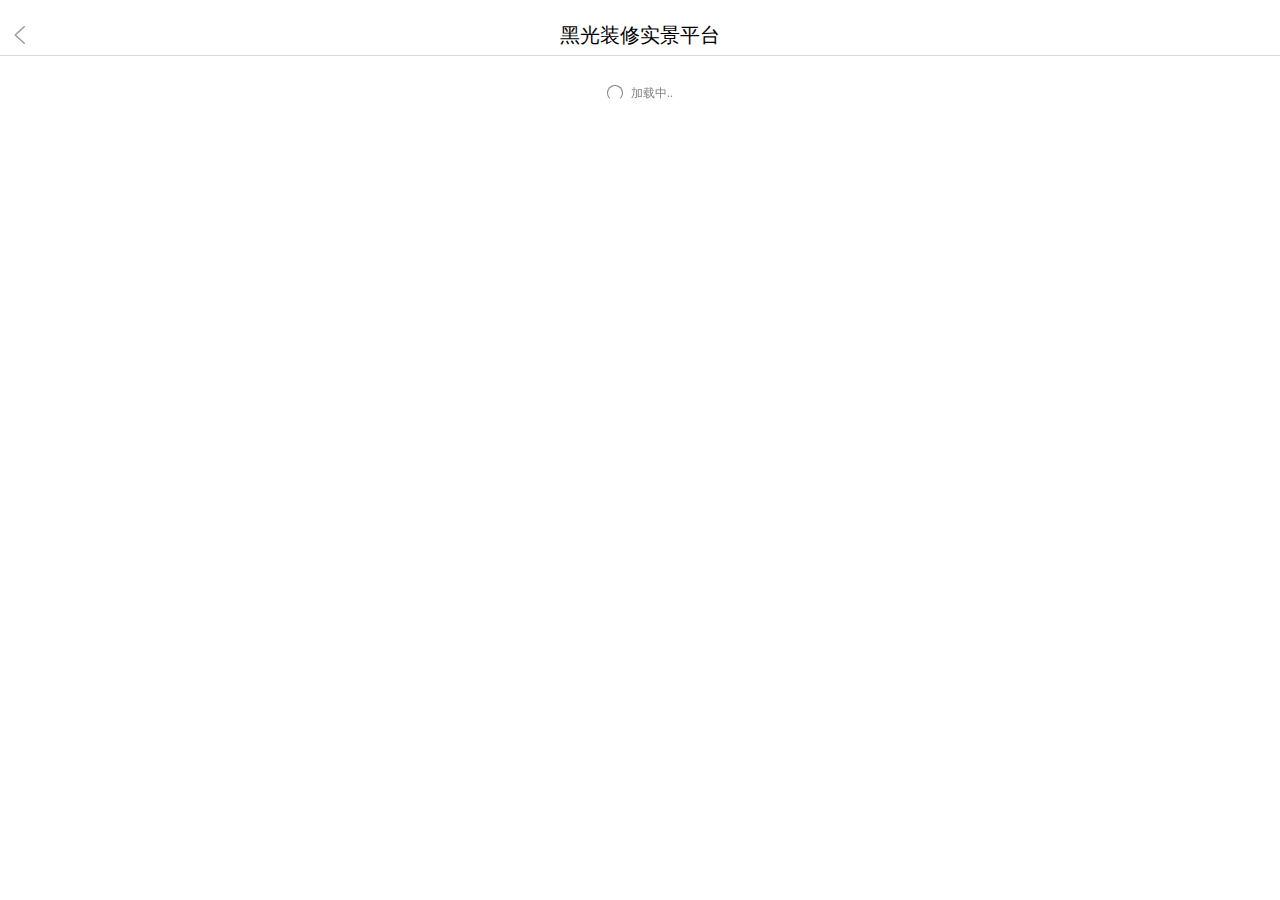
==== photo-mescoll.html @ 63022872 "实景修改 上拉刷新" ====
<!doctype html>
<html lang="zh">
<head>
	<meta charset="utf-8">
	<meta http-equiv="X-UA-Compatible" content="IE=edge">
	<meta name="description" content="">
	<meta name="keywords" content="">
	<title></title>
	<meta name="viewport" content="width=device-width, initial-scale=1.0, maximum-scale=1.0, minimum-scale=1.0, user-scalable=no">
	<meta name="renderer" content="webkit">
	<link rel="stylesheet" href="css/normalize.css">
	<link rel="stylesheet" href="css/mescroll.css">
	<link rel="stylesheet" href="css/main.css">
</head>
<body>
<div class="web-container">
	<div class="header">
		<a href="javascript:history.back()" class="back"><img src="img/public/back.png" alt=""></a>
		<h1 class="logo">黑光装修实景平台</h1></div>
	<div id="mescroll" class="mescroll">
		<div class="album-list"></div>
	</div>
</div>
<script src="js/lib/jquery.js"></script>
<script src="js/lib/Mdropload.js"></script>
<script src="js/lib/mescroll.js"></script>
<script src="js/main.js"></script>
<script>
	var page = 2;
	var pageUrl = 'callback.php?page=';
	var isLoading = false;	// 正在加载中
	var isHaveNot = false; // 是否已经加载完毕
	// 滚动代码
	var mescroll = new MeScroll("mescroll", { //第一个参数"mescroll"对应上面布局结构div的id
		//如果您的下拉刷新是重置列表数据,那么down完全可以不用配置,具体用法参考第一个基础案例
		//解析: down.callback默认调用mescroll.resetUpScroll(),而resetUpScroll会将page.num=1,再触发up.callback
		up: {
			callback: upCallback, //上拉加载的回调
		},
		down: {
			use: false, //不初始化下拉刷新的布局
		}
	});
	function upCallback() {
		jQuery('.album-list').ajaxInfo({
			url: pageUrl + page,
			cb: mescroll,
			sucess: function (data, cb) {
				jQuery('.album-list').albumCallBack(data, cb);
			}
		})
	}
	console.log(mescroll);
</script>
</body>
</html>
---- css/mescroll.css ----
/*! mescroll -- 精致的下拉刷新和上拉加载js框架
 * version 1.4.1
 * 2019-2-1 文举
 * http://www.mescroll.com
 *
 * 温馨提示: mescroll唯一的全局样式: html,body{height:100%},用于固定body的高度满屏; 如果影响到您原本的项目样式,可自行删除
 *
 * ----- mescroll的html结构解析 ----
 *
 <body>
   <div id="mescroll" class="mescroll">
    <div>

      //下拉刷新区域 ( mescroll初始化之后自动创建 )
      <div class="mescroll-downwarp">
        <div class="downwarp-content">
          <p class="downwarp-progress"></p> <p class="downwarp-tip">下拉刷新 </p>
        </div>
      </div>

      //界面的具体内容
      //<div>界面内容</div>
      //数据列表..
      //<ul id="dataList" class="data-list">
      //	<li>数据列表</li>

        //空布局 ( 列表无任何数据时, 且配置了warpId时, 会自动创建显示 )
        <div class="mescroll-empty">
          <img class="empty-icon" src="../img/mescroll-empty.png"/>
          <p class="empty-tip">暂无相关数据~</p>
           <p class="empty-btn">去逛逛 ></p>
        </div>

      //</ul>

      //上拉加载区域 ( mescroll初始化之后自动创建 )
      <div class="mescroll-upwarp">
        //加载中..
        <p class="upwarp-progress mescroll-rotate"></p><p class="upwarp-tip">加载中..</p>
        //无数据
        <p class="upwarp-nodata">-- END --</p>
      </div>

    </div>
	</div>

	//回到顶部按钮 ( 列表滚动到配置的距离时, 且配置了warpId时, 会自动创建显示, 注意是添加在body中的 )
	<img class="mescroll-totop" src="../img/mescroll-totop.png"/>
</body>
 *
 */


/*设置body的高度,以便正确的获取body高度和触发scroll事件*/
html,
body {
  height: 100%;
}

/*使iOS列表滑动流畅*/
body {
  -webkit-overflow-scrolling: touch;
}

/*下拉刷新和上拉加载的滑动区域*/
.mescroll {
  width: 100%;
  height: 100%;
  overflow-y: auto;
}

/*启用硬件加速:使动画渲染流畅,解决部分手机闪白屏问题,在下拉刷新和上拉加载触发时启用,结束后移除,避免滥用导致其他兼容性问题*/
.mescroll-hardware {
  -webkit-transform: translateZ(0);
  -webkit-transform-style: preserve-3d;
  -webkit-backface-visibility: hidden;
  -webkit-perspective: 1000;
}

/*下拉刷新区域*/
.mescroll-downwarp {
  position: relative;
  width: 100%;
  height: 0;
  overflow: hidden;
  text-align: center;
}

/*下拉刷新--高度重置的过渡动画*/
.mescroll-downwarp-reset {
  -webkit-transition: height 300ms;
  transition: height 300ms;
}

/*下拉刷新--内容区,定位于区域底部*/
.mescroll-downwarp .downwarp-content {
  position: absolute;
  left: 0;
  bottom: 0;
  width: 100%;
  min-height: 30px;
  padding: 10px 0;
}

/*上拉加载区域*/
.mescroll-upwarp {
  min-height: 30px;
  padding: 15px 0;
  text-align: center;
  visibility: hidden;/*代替display: none,列表快速滑动到底部能及时显示上拉加载的区域*/
}

/*下拉刷新,上拉加载--提示文本*/
.mescroll-downwarp .downwarp-tip,
.mescroll-upwarp .upwarp-tip,
.mescroll-upwarp .upwarp-nodata {
  display: inline-block;
  font-size: 12px;
  color: gray;
  vertical-align: middle;
}
.mescroll-downwarp .downwarp-tip,
.mescroll-upwarp .upwarp-tip{
  margin-left: 8px;
}

/*下拉刷新,上拉加载--旋转进度条*/
.mescroll-downwarp .downwarp-progress,
.mescroll-upwarp .upwarp-progress {
  display: inline-block;
  width: 16px;
  height: 16px;
  border-radius: 50%;
  border: 1px solid gray;
  border-bottom-color: transparent;
  vertical-align: middle;
}

/*旋转动画*/
.mescroll-rotate {
  -webkit-animation: mescrollRotate 0.6s linear infinite;
  animation: mescrollRotate 0.6s linear infinite;
}

@-webkit-keyframes mescrollRotate {
  0% {
    -webkit-transform: rotate(0deg);
  }
  100% {
    -webkit-transform: rotate(360deg);
  }
}

@keyframes mescrollRotate {
  0% {
    transform: rotate(0deg);
  }
  100% {
    transform: rotate(360deg);
  }
}

/*无任何数据的空布局*/
.mescroll-empty {
  width: 100%;
  padding-top: 20px;
  text-align: center;
}

.mescroll-empty .empty-icon {
  width: 45%;
}

.mescroll-empty .empty-tip {
  margin-top: 6px;
  font-size: 14px;
  color: gray;
}

.mescroll-empty .empty-btn {
  max-width: 50%;
  margin: 20px auto;
  padding: 10px;
  border: 1px solid #65AADD;
  border-radius: 6px;
  background-color: white;
  color: #65AADD;
}

.mescroll-empty .empty-btn:active {
  opacity: .75;
}

/*回到顶部的按钮*/
.mescroll-totop {
  z-index: 9990;
  position: fixed;
  right: 10px;
  bottom: 30px;
  width: 36px;
  height: 36px;
  border-radius: 50%;
  opacity: 0;
}

/*显示动画--淡入*/
.mescroll-lazy-in,
.mescroll-fade-in {
  -webkit-animation: mescrollFadeIn .5s linear forwards;
  animation: mescrollFadeIn .5s linear forwards;
}

@-webkit-keyframes mescrollFadeIn {
  0% {
    opacity: 0;
  }
  100% {
    opacity: 1;
  }
}

@keyframes mescrollFadeIn {
  0% {
    opacity: 0;
  }
  100% {
    opacity: 1;
  }
}

/*隐藏动画--淡出*/
.mescroll-fade-out {
  pointer-events: none;
  -webkit-animation: mescrollFadeOut .5s linear forwards;
  animation: mescrollFadeOut .5s linear forwards;
}

@-webkit-keyframes mescrollFadeOut {
  0% {
    opacity: 1;
  }
  100% {
    opacity: 0;
  }
}

@keyframes mescrollFadeOut {
  0% {
    opacity: 1;
  }
  100% {
    opacity: 0;
  }
}

/*滚动条轨道背景(默认在PC端设置)*/
.mescroll-bar::-webkit-scrollbar-track {
  background-color: transparent;
}

/*滚动条轨道宽度 (默认在PC端设置)*/
.mescroll-bar::-webkit-scrollbar {
  width: 6px;
}

/*滚动条游标 (默认在PC端设置)*/
.mescroll-bar::-webkit-scrollbar-thumb {
  border-radius: 6px;
  background-color: #ccc;
}

/*滚动条游标鼠标经过的颜色变化 (默认在PC端设置)*/
.mescroll-bar::-webkit-scrollbar-thumb:hover {
  background-color: #aaa;
}
---- css/main.css ----
@charset "utf-8";
/* ==========================================================================
   Base styles: opinionated defaults
   ========================================================================== */
body {
  font-family: \5FAE\8F6F\96C5\9ED1, serif;
  font-size: 12px;
  color: #333;
  line-height: 20px;
  -webkit-overflow-scrolling: touch;
  -webkit-text-size-adjust: none;
  -moz-text-size-adjust: none;
   -ms-text-size-adjust: none;
       text-size-adjust: none;
}
/*
 * Remove text-shadow in selection highlight:
 */
::-moz-selection {
  background: #b3d4fc;
  text-shadow: none;
}
::selection {
  background: #b3d4fc;
  text-shadow: none;
}
/*
 * A better looking default horizontal rule
 */
hr {
  display: block;
  height: 1px;
  border: 0;
  border-top: 1px solid #ccc;
  margin: 1em 0;
  padding: 0;
}
/*
 * Remove the gap between audio, canvas, iframes,
 */
audio,
canvas,
iframe,
img,
svg,
video {
  vertical-align: top;
  max-width: 100%;
}
/*
 * Remove default fieldset styles.
 */
fieldset {
  border: 0;
  margin: 0;
  padding: 0;
}
/*
 * Allow only vertical resizing of textareas.
 */
textarea {
  resize: vertical;
}
ul,
li {
  list-style: none;
  padding: 0;
}
a {
  text-decoration: none;
}
a:active {
  text-decoration: none;
}
* {
  -webkit-box-sizing: border-box;
          box-sizing: border-box;
}
img {
  max-width: 100%;
  vertical-align: top;
}
/* ==========================================================================
  Helper classes
  ========================================================================== */
/*
 * Hide visually and from screen readers
 */
.hidden {
  display: none !important;
}
.hide {
  visibility: hidden;
}
/*
* Clearfix: contain floats
*/
.clearfix:before,
.clearfix:after {
  content: " ";
  /* 1 */
  display: table;
  /* 2 */
}
.clearfix:after {
  height: 0;
  visibility: hidden;
  content: ".";
  display: block;
  clear: both;
}
.inner {
  margin: 0 auto;
  padding: 0 12.5px;
  max-width: 1225px;
}
.inline {
  display: inline-block;
  vertical-align: top;
}
/*Out of line display ...*/
.ellipsis {
  overflow: hidden;
  white-space: nowrap;
  text-overflow: ellipsis;
}
/*Over two lines of display ...*/
.ellipsis-2 {
  display: -webkit-box;
  overflow: hidden;
  white-space: normal;
  text-overflow: ellipsis;
  word-wrap: break-word;
  -webkit-line-clamp: 2;
  -webkit-box-orient: vertical;
}
.table {
  display: table;
  width: 100%;
  table-layout: fixed;
}
.table-cell {
  position: relative;
  display: table-cell;
}
/*------------------------------------------------------------
	small adjustment
------------------------------------------------------------*/
.text-left {
  text-align: left;
}
.text-center {
  text-align: center;
}
.text-justify {
  text-align: justify;
}
.text-right {
  text-align: right;
}
.pull-left {
  float: left;
}
.pull-right {
  float: right;
}
/*------------------------------------------------------------
	flex
------------------------------------------------------------*/
.row {
  display: -webkit-box;
  display: -ms-flexbox;
  display: flex;
  -ms-flex-wrap: wrap;
      flex-wrap: wrap;
  -webkit-box-pack: start;
      -ms-flex-pack: start;
          justify-content: flex-start;
}
.row:after {
  width: 100%;
  height: 0;
  visibility: hidden;
  content: ".";
  display: block;
  clear: both;
}
[class*='col-'] {
  float: left;
  -webkit-box-flex: 1;
      -ms-flex: auto;
          flex: auto;
  -webkit-box-flex: 0;
      -ms-flex-positive: 0;
          flex-grow: 0;
}
[align-items="center"] {
  -webkit-box-align: center;
      -ms-flex-align: center;
          align-items: center;
}
[align-self="center"] {
  -ms-flex-item-align: center;
      align-self: center;
}
.col-sm-12 {
  width: 100%;
}
.col-sm-11 {
  width: 91.66%;
}
.col-sm-10 {
  width: 83.33%;
}
.col-sm-9 {
  width: 75%;
}
.col-sm-8 {
  width: 66.66%;
}
.col-sm-7 {
  width: 58.33%;
}
.col-sm-6 {
  width: 50%;
}
.col-sm-5 {
  width: 41.66%;
}
.col-sm-4 {
  width: 33.33%;
}
.col-sm-3 {
  width: 25%;
}
.col-sm-2 {
  width: 16.66%;
}
.col-sm-1 {
  width: 8.33%;
}
@media all and (max-width: 767px) {
  .col-xs-12 {
    width: 100%;
  }
  .col-xs-11 {
    width: 91.66%;
  }
  .col-xs-10 {
    width: 83.33%;
  }
  .col-xs-9 {
    width: 75%;
  }
  .col-xs-8 {
    width: 66.66%;
  }
  .col-xs-7 {
    width: 58.33%;
  }
  .col-xs-6 {
    width: 50%;
  }
  .col-xs-5 {
    width: 41.66%;
  }
  .col-xs-4 {
    width: 33.33%;
  }
  .col-xs-3 {
    width: 25%;
  }
  .col-xs-2 {
    width: 16.66%;
  }
  .col-xs-1 {
    width: 8.33%;
  }
}
/* ==========================================================================
  Author's custom styles
  ========================================================================== */
.web-container {
  overflow: hidden;
  min-height: 100vh;
  background-color: #fff;
}
.web-container .header {
  position: relative;
  margin: 0 auto;
  padding: 25px 10px 10px;
  text-align: center;
  height: 56px;
  border-bottom: 1px solid #d9d9d9;
}
.web-container .header .logo {
  margin: 0 auto;
  width: 200px;
  font-size: 20px;
  font-weight: normal;
  color: #000;
}
.web-container .header .index {
  display: block;
  margin: 0 auto;
  font-size: 15px;
  color: #999;
}
.web-container .header .index i {
  font-style: normal;
  color: #fff;
}
.web-container .header .back {
  position: absolute;
  left: 10px;
  bottom: 10px;
  display: block;
  width: 20px;
}
.web-container .header .share {
  position: absolute;
  right: 7.5px;
  bottom: 7.5px;
  display: block;
  width: 25px;
}
.web-container .h2-ttl01 {
  margin: 24px 0 18px;
  font-size: 18px;
  font-weight: normal;
  text-align: center;
}
.web-container .h2-ttl02 {
  margin: 24px 0 18px;
  font-size: 23px;
  color: #000;
  text-align: center;
}
.web-container .fs17 {
  font-size: 17px;
  line-height: 30px;
}
.web-container .h20 {
  width: 100%;
  height: 20px;
  clear: both;
}
.web-container .banner img {
  width: 100%;
}
.web-container .main {
  margin: 20px 15px 20px;
  position: relative;
}
.web-container .top-nav {
  -webkit-box-pack: justify;
      -ms-flex-pack: justify;
          justify-content: space-between;
}
.web-container .top-nav .item {
  width: 44vw;
  font-size: 15px;
  line-height: 25px;
  border-radius: 3px;
  background-color: #e9cf99;
}
.web-container .top-nav .item:first-child {
  background-color: #d9bb7d;
}
.web-container .top-nav .item img {
  margin: 0 20px 0 -15px;
  width: 25px;
}
.web-container .top-nav .item a {
  display: block;
  padding: 12.5px 0;
  color: #fff;
  text-align: center;
}
.web-container .photo-list {
  margin: 0 -5px;
}
.web-container .photo-list .item {
  display: block;
  margin-bottom: 20px;
  padding: 0 5px;
}
.web-container .photo-list .pho {
  position: relative;
  margin-bottom: 10px;
}
.web-container .photo-list img {
  width: 44.8vw;
  height: 44.8vw;
  -o-object-fit: cover;
     object-fit: cover;
}
.web-container .photo-list p {
  margin: 0;
  font-size: 15px;
  color: #333;
  text-align: center;
}
.web-container .photo-list .renz {
  position: absolute;
  right: 5px;
  top: 5px;
  padding-left: 22px;
  width: 55px;
  height: 20px;
  font-size: 11px;
  color: #fff;
  border-radius: 10px;
  background: rgba(0, 0, 0, 0.5) url("../img/public/icon05.png") no-repeat left 6px center;
  background-size: auto 10px;
}
.web-container .photo-list .num {
  position: absolute;
  right: 5px;
  bottom: 5px;
  padding: 0 10px;
  color: #fff;
  background: rgba(0, 0, 0, 0.5);
}
.web-container .shop-list .item {
  margin-bottom: 20px;
  padding: 5px 0 25px;
  border-bottom: 1px solid #e4e4e4;
}
.web-container .shop-list .item:last-child {
  margin-bottom: 0;
}
.web-container .shop-list .item a {
  display: block;
}
.web-container .shop-list .row {
  margin: 0 -5px;
}
.web-container .shop-list .row [class*='col-'] {
  padding: 0 5px;
}
.web-container .shop-list .row [class*='col-'] img {
  width: 100%;
  height: 21.6vw;
  -o-object-fit: cover;
     object-fit: cover;
}
.web-container .shop-list .info {
  margin: 0 auto 20px;
}
.web-container .shop-list .info .ttl {
  margin: 4px auto 12px;
  font-size: 17px;
  font-weight: normal;
  color: #000;
}
.web-container .shop-list .info .renz {
  display: inline-block;
  margin-left: 11px;
  padding-left: 22px;
  width: 55px;
  height: 20px;
  font-size: 11px;
  color: #666;
  line-height: 18px;
  vertical-align: top;
  border-radius: 10px;
  border: 1px solid #a1a1a1;
  background: #ffffff url("../img/public/icon05.png") no-repeat left 6px center;
  background-size: auto 10px;
}
.web-container .shop-list .info p {
  margin: 0;
  font-size: 14px;
  color: #666;
  line-height: 14px;
}
.web-container .shop-list .info p span {
  float: right;
}
.web-container .shop-list .info p i {
  font-style: normal;
  color: #d9bb7d;
}
.web-container .shop-list .pho {
  width: 51px;
  -ms-flex-item-align: center;
      align-self: center;
  border: 1px solid #dbdbdb;
}
.web-container .shop-list .pho img {
  width: 49px;
  height: 49px;
  -o-object-fit: cover;
     object-fit: cover;
}
.web-container .shop-list .txt {
  padding-left: 16px;
  -webkit-box-flex: 1;
      -ms-flex-positive: 1;
          flex-grow: 1;
  width: calc(100% - 51px);
}
.web-container .album-list .item {
  margin-top: -10px;
  margin-bottom: 10px;
  padding: 0 0 25px;
}
.web-container .album-list .item:last-child {
  margin-bottom: 0;
  padding-bottom: 0;
}
.web-container .album-list .item a {
  display: block;
}
.web-container .album-list .row {
  margin: 0 -5px;
}
.web-container .album-list .row [class*='col-'] {
  padding: 0 5px;
  position: relative;
}
.web-container .album-list .row [class*='col-'] img {
  width: 100%;
  height: 53.33vw;
  -o-object-fit: cover;
     object-fit: cover;
}
.web-container .album-list .row [class*='col-'] p {
  position: absolute;
  left: 5px;
  right: 5px;
  bottom: 0;
  margin: 0;
  padding: 0 10px;
  width: calc(100% - 10px);
  font-size: 15px;
  color: #fff;
  line-height: 25px;
  -webkit-box-sizing: border-box;
          box-sizing: border-box;
  background-color: rgba(0, 0, 0, 0.5);
}
.web-container .album-list .album {
  margin: -20px -15px 0;
}
.web-container .album-list .album [class*='col-'] {
  padding: 0;
}
.web-container .album-list .album [class*='col-'] img {
  width: 100%;
  height: 56vw;
  -o-object-fit: cover;
     object-fit: cover;
}
.web-container .album-list .info {
  margin: 15px auto 0;
}
.web-container .album-list .info .ttl {
  margin: 4px auto 12px;
  font-size: 17px;
  font-weight: normal;
  color: #000;
}
.web-container .album-list .info .renz {
  display: inline-block;
  margin-left: 11px;
  padding-left: 22px;
  width: 55px;
  height: 20px;
  font-size: 11px;
  color: #666;
  line-height: 18px;
  vertical-align: top;
  border-radius: 10px;
  border: 1px solid #a1a1a1;
  background: #ffffff url("../img/public/icon05.png") no-repeat left 6px center;
  background-size: auto 10px;
}
.web-container .album-list .info p {
  margin: 0;
  font-size: 14px;
  color: #666;
  line-height: 14px;
}
.web-container .album-list .info p span {
  float: right;
}
.web-container .album-list .info p i {
  font-style: normal;
  color: #d9bb7d;
}
.web-container .album-list .pho {
  width: 51px;
  -ms-flex-item-align: center;
      align-self: center;
  border: 1px solid #dbdbdb;
}
.web-container .album-list .pho img {
  width: 49px;
  height: 49px;
  -o-object-fit: cover;
     object-fit: cover;
}
.web-container .album-list .txt {
  padding-left: 16px;
  -webkit-box-flex: 1;
      -ms-flex-positive: 1;
          flex-grow: 1;
  width: calc(100% - 51px);
}
.web-container #mescroll {
  height: calc(100vh - 56px);
}
.web-container .btn-more a {
  margin: 0 auto;
  display: block;
  width: 110px;
  font-size: 15px;
  color: #d9bb7d;
  line-height: 30px;
  text-align: center;
  border: 1px solid #d9bb7d;
}
.web-container .btn-submit a {
  margin: 0 auto 40px;
  display: block;
  font-size: 18px;
  color: #fff;
  line-height: 48px;
  text-align: center;
  border-radius: 5px;
  background-color: #d9bb7d;
}
.web-container .footer {
  min-height: 45px;
  text-align: center;
  background-color: #f8f8f8;
}
.web-container .footer .btm {
  padding-bottom: 5px;
  width: 100%;
  height: 51px;
}
.web-container .footer .footer-link {
  margin: 0;
  padding-top: 5px;
  color: #4f5f84;
}
.web-container .footer .footer-link a {
  display: inline-block;
  vertical-align: top;
  margin: 0 8px;
  color: #4f5f84;
}
.web-container .footer .footer-text {
  margin: 0;
}
.web-container .footer .fixed {
  position: fixed;
  left: 0;
  bottom: -1px;
  z-index: 500;
  padding: 4px 15px 4px;
  width: 100%;
  -webkit-box-pack: justify;
      -ms-flex-pack: justify;
          justify-content: space-between;
  border-top: 1px solid #e1e1e1;
  background-color: #fff;
}
.web-container .footer .fixed .sub-item {
  width: 40px;
}
.web-container .footer .fixed .sub-item a {
  display: block;
  color: #333;
  text-align: center;
}
.web-container .footer .fixed .sub-item a i {
  display: block;
  margin: 0 auto;
  width: 20px;
  height: 20px;
}
.web-container .footer .fixed .sub-item a.on i {
  background-position: center bottom;
}
.web-container .footer .fixed .zixun {
  width: calc(100% - 100px);
  border-radius: 5px;
  background-color: #d9bb7d;
}
.web-container .footer .fixed .zixun a {
  font-size: 16px;
  color: #fff;
  line-height: 40px;
}
.web-container .footer .fixed .bg01 {
  background: url("../img/public/icon06.png") no-repeat center top;
  background-size: 20px;
}
.web-container .footer .fixed .bg02 {
  background: url("../img/public/icon07.png") no-repeat center top;
  background-size: 20px;
}
.web-container .footer .fixed .bg03 {
  background: url("../img/public/icon08.png") no-repeat center top;
  background-size: 20px;
}
.web-container .footer .fixed .bg04 {
  background: url("../img/public/icon09.png") no-repeat center top;
  background-size: 20px;
}
.web-container .footer .fixed .bg05 {
  background: url("../img/public/icon10.png") no-repeat center top;
  background-size: 20px;
}
.web-container .footer .fixed .bg06 {
  background: url("../img/public/icon11.png") no-repeat center top;
  background-size: 20px;
}
.album-container {
  display: -webkit-box;
  display: -ms-flexbox;
  display: flex;
  -webkit-box-orient: vertical;
  -webkit-box-direction: normal;
      -ms-flex-direction: column;
          flex-direction: column;
  height: 100vh;
  background-color: #333;
}
.album-container .header {
  margin: 0;
  border-color: #2c2c2c;
}
.album-container .album-detail {
  display: -webkit-box;
  display: -ms-flexbox;
  display: flex;
  -webkit-box-flex: 1;
      -ms-flex: 1;
          flex: 1;
  -webkit-box-orient: vertical;
  -webkit-box-direction: normal;
      -ms-flex-direction: column;
          flex-direction: column;
  height: 100%;
}
.album-container .album-detail .pho {
  -webkit-box-flex: 1;
      -ms-flex: 1;
          flex: 1;
  overflow: hidden;
}
.album-container .album-detail .pho .swiper-container {
  height: 100%;
}
.album-container .album-detail .pho img {
  display: block;
  width: 100vw;
  height: 100%;
  -o-object-fit: contain;
     object-fit: contain;
}
.album-container .album-detail .txt {
  padding: 15px;
  font-size: 15px;
  color: #fff;
  line-height: 25px;
  -webkit-box-sizing: border-box;
          box-sizing: border-box;
  background-color: rgba(0, 0, 0, 0.5);
}
.album-container .album-detail .txt .ttl {
  margin: 0 auto 10px;
  font-size: 17px;
  font-weight: normal;
}
.album-container .album-detail .txt p {
  margin: 0;
}
/*
 *weui-form
*/
.weui-cells {
  margin: 0 -15px 25px;
  padding-left: 15px;
  overflow: hidden;
  border-bottom: 1px solid #e9e9e9;
}
.weui-cell {
  padding: 12px 0 12px;
  position: relative;
  display: -webkit-box;
  display: -ms-flexbox;
  display: flex;
  -webkit-box-align: center;
      -ms-flex-align: center;
          align-items: center;
  border-top: 1px solid #e9e9e9;
}
.weui-cell .weui-cell__bd {
  padding-left: 15px;
}
.weui-cell .weui-cell__bd:after {
  display: none;
}
.weui-label {
  display: block;
  width: 96px;
  font-size: 18px;
  color: #000;
  word-wrap: break-word;
  word-break: break-all;
}
.weui-input {
  width: 100%;
  font-size: 18px;
  color: #000;
  border: 0;
  outline: 0;
  -webkit-appearance: none;
  background-color: transparent;
}
.weui-input::-webkit-outer-spin-button,
.weui-input::-webkit-inner-spin-button {
  -webkit-appearance: none;
  margin: 0;
}
.weui-cell_select {
  padding: 0;
}
.weui-cell_select .weui-select {
  padding-right: 30px;
}
.weui-select {
  -webkit-appearance: none;
  border: 0;
  outline: 0;
  background-color: transparent;
  width: 100%;
  font-size: 18px;
  color: #000;
  height: 48px;
  line-height: 48px;
  position: relative;
  z-index: 1;
}
.weui-select option {
  font-size: 18px;
  color: #000;
}
.weui-cell_select-before {
  padding-right: 15px;
}
.weui-cell_select-before .weui-select {
  width: 96px;
  -webkit-box-sizing: border-box;
          box-sizing: border-box;
}
.weui-cell_select-before .weui-cell__hd {
  position: relative;
}
.weui-cell_select-before .weui-cell__hd:after {
  content: " ";
  position: absolute;
  right: 0;
  top: 0;
  width: 1px;
  bottom: 0;
  border-right: 1px solid rgba(0, 0, 0, 0.1);
  color: rgba(0, 0, 0, 0.1);
  -webkit-transform-origin: 100% 0;
          transform-origin: 100% 0;
  -webkit-transform: scaleX(0.5);
          transform: scaleX(0.5);
}
.weui-cell_select-before .weui-cell__hd:before {
  content: " ";
  display: inline-block;
  height: 8px;
  width: 8px;
  border-width: 2px 2px 0 0;
  border-color: #B2B2B2;
  border-style: solid;
  -webkit-transform: matrix(0.71, 0.71, -0.71, 0.71, 0, 0);
          transform: matrix(0.71, 0.71, -0.71, 0.71, 0, 0);
  position: absolute;
  top: 50%;
  right: 16px;
  margin-top: -5px;
}
.weui-cell_select-before .weui-cell__bd {
  padding-left: 15px;
}
.weui-cell_select-before .weui-cell__bd:after {
  display: none;
}
/*# sourceMappingURL=main.css.map */
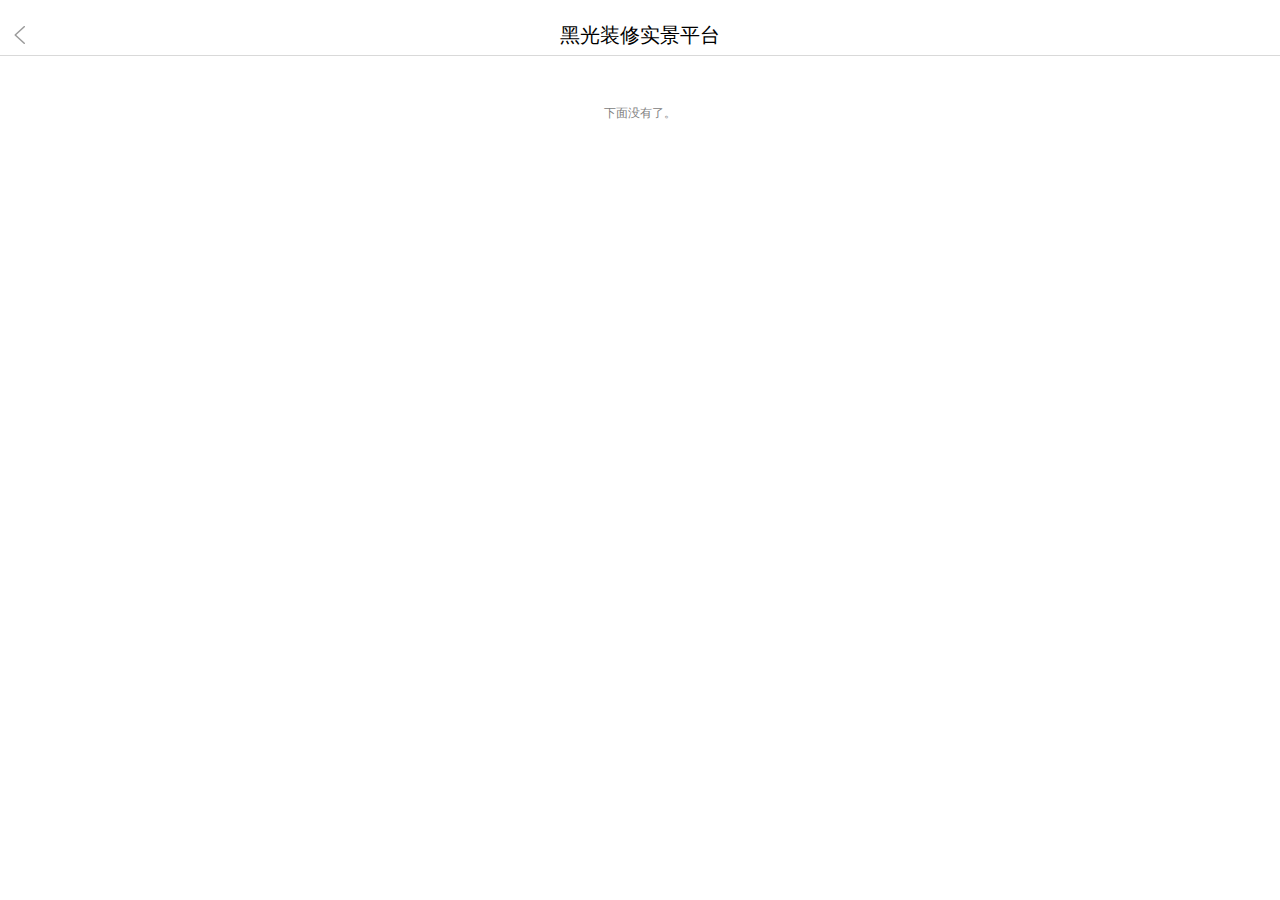
==== commit 89e7deb1: "实景修改 上拉刷新" ====
--- a/photo-mescoll.html
+++ b/photo-mescoll.html
@@ -18,11 +18,12 @@
 		<a href="javascript:history.back()" class="back"><img src="img/public/back.png" alt=""></a>
 		<h1 class="logo">黑光装修实景平台</h1></div>
 	<div id="mescroll" class="mescroll">
-		<div class="album-list"></div>
+		<div class="main">
+			<div class="album-list"></div>
+		</div>
 	</div>
 </div>
 <script src="js/lib/jquery.js"></script>
-<script src="js/lib/Mdropload.js"></script>
 <script src="js/lib/mescroll.js"></script>
 <script src="js/main.js"></script>
 <script>
@@ -31,8 +32,7 @@
 	var isLoading = false;	// 正在加载中
 	var isHaveNot = false; // 是否已经加载完毕
 	// 滚动代码
-	var mescroll = new MeScroll("mescroll", { //第一个参数"mescroll"对应上面布局结构div的id
-		//如果您的下拉刷新是重置列表数据,那么down完全可以不用配置,具体用法参考第一个基础案例
+	var mescroll = new MeScroll("mescroll", { //div的id
 		//解析: down.callback默认调用mescroll.resetUpScroll(),而resetUpScroll会将page.num=1,再触发up.callback
 		up: {
 			callback: upCallback, //上拉加载的回调
@@ -42,6 +42,8 @@
 		}
 	});
 	function upCallback() {
+		if (isLoading) return false;
+		if (isHaveNot) return false;
 		jQuery('.album-list').ajaxInfo({
 			url: pageUrl + page,
 			cb: mescroll,
